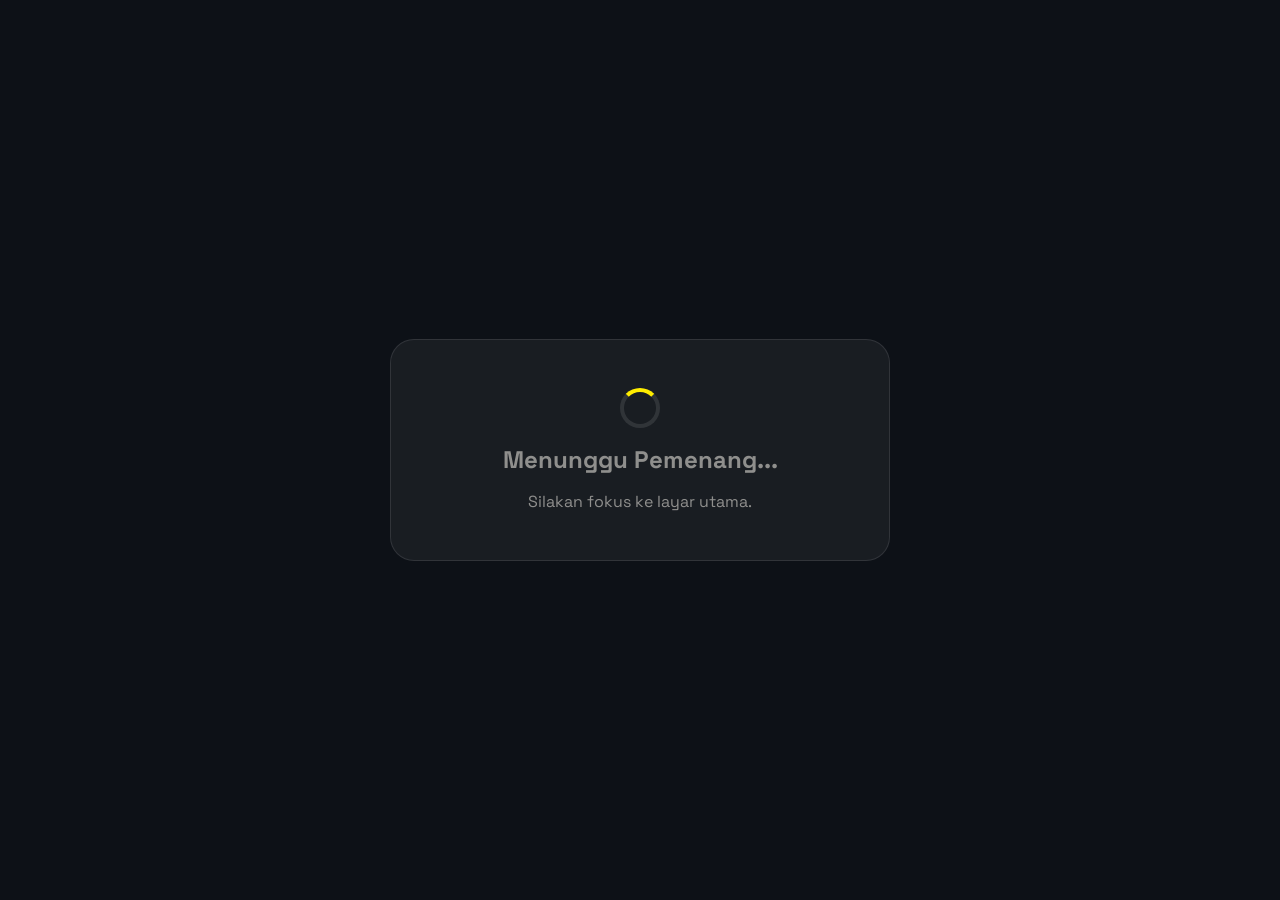
==== operator.html @ edb56e2e "sistem gugur & sfx" ====
<!DOCTYPE html>
<html lang="id">
<head>
  <meta charset="UTF-8">
  <meta name="viewport" content="width=device-width, initial-scale=1.0">
  <title>Operator Panel - Door Prize</title>
  <link rel="stylesheet" href="css/style.css">
  <style>
    body {
      background: #0d1117;
      display: flex;
      flex-direction: column;
      align-items: center;
      justify-content: center;
      height: 100vh;
      color: #fff;
      font-family: var(--font-body);
      overflow: hidden;
    }
    .panel {
      background: rgba(255, 255, 255, 0.05);
      border: 1px solid rgba(255, 255, 255, 0.1);
      border-radius: 24px;
      padding: 3rem;
      text-align: center;
      max-width: 500px;
      width: 90%;
      display: none;
      flex-direction: column;
      gap: 1.5rem;
    }
    .panel.visible {
      display: flex;
      animation: popIn 0.3s ease-out;
    }
    @keyframes popIn {
      from { transform: scale(0.9); opacity: 0; }
      to { transform: scale(1); opacity: 1; }
    }
    .status {
      font-size: 1.2rem;
      color: var(--text-2);
      margin-bottom: 1rem;
    }
    input {
      background: rgba(0,0,0,0.5);
      border: 2px solid rgba(255,255,255,0.2);
      color: #fff;
      font-size: 2rem;
      text-align: center;
      padding: 1rem;
      border-radius: 12px;
      width: 100%;
      letter-spacing: 0.2em;
    }
    .btn-connect {
      background: var(--accent);
      color: #000;
      border: none;
      padding: 1rem;
      font-size: 1.2rem;
      font-weight: 800;
      border-radius: 12px;
      cursor: pointer;
      width: 100%;
    }
    .winner-info {
      font-size: 1.5rem;
      font-weight: 700;
    }
    .winner-id {
      font-family: var(--font-mono);
      color: var(--accent);
      font-size: 2.5rem;
      margin: 1rem 0;
    }
    .action-row {
      display: flex;
      gap: 1rem;
      margin-top: 1rem;
    }
    .btn-action {
      flex: 1;
      padding: 1.5rem 1rem;
      font-size: 1.1rem;
      font-weight: 800;
      border-radius: 16px;
      border: none;
      cursor: pointer;
      transition: all 0.2s;
    }
    .btn-hadir {
      background: #4CAF50;
      color: white;
    }
    .btn-hadir:active { background: #388E3C; transform: scale(0.95); }
    
    .btn-gugur {
      background: #F44336;
      color: white;
    }
    .btn-gugur:active { background: #D32F2F; transform: scale(0.95); }

    .waiting {
      display: flex;
      flex-direction: column;
      align-items: center;
      gap: 1rem;
      color: var(--text-2);
    }
    .spinner {
      width: 40px; height: 40px;
      border: 4px solid rgba(255,255,255,0.1);
      border-top-color: var(--accent);
      border-radius: 50%;
      animation: spin 1s linear infinite;
    }
    @keyframes spin { to { transform: rotate(360deg); } }
  </style>
</head>
<body>

  <!-- WAITING PANEL -->
  <div class="panel" id="waiting-panel">
    <div class="waiting">
      <div class="spinner"></div>
      <h2>Menunggu Pemenang...</h2>
      <p>Silakan fokus ke layar utama.</p>
    </div>
  </div>

  <!-- DECISION PANEL -->
  <div class="panel" id="decision-panel">
    <h2 style="color: var(--accent)">PEMENANG DITEMUKAN!</h2>
    <div class="winner-id" id="w-id">------</div>
    <div class="winner-info" id="w-name">Nama</div>
    <div style="color: var(--text-2); font-size: 1rem;" id="w-dept">Departemen</div>
    
    <div class="action-row">
      <button class="btn-action btn-gugur" id="btn-reject">TIDAK HADIR<br>(GUGUR)</button>
      <button class="btn-action btn-hadir" id="btn-continue">HADIR<br>(LANJUT)</button>
    </div>
  </div>

  <script src="js/sync.js"></script>
  <script>
    const panels = {
      waiting: document.getElementById('waiting-panel'),
      decision: document.getElementById('decision-panel')
    };

    function showPanel(name) {
      Object.values(panels).forEach(p => p.classList.remove('visible'));
      panels[name].classList.add('visible');
    }

    // Auto connect on load
    window.addEventListener('DOMContentLoaded', () => {
      showPanel('waiting');
      SyncEngine.connectRemote();
    });

    window.addEventListener('doorprize:connected', () => {
      showPanel('waiting');
    });

    window.addEventListener('doorprize:error', () => {
      alert('Koneksi terputus ke Host. Memuat ulang...');
      setTimeout(() => location.reload(), 2000);
    });

    // When a winner is revealed on the host
    window.addEventListener('doorprize:winner_revealed', (e) => {
      const winner = e.detail.winner;
      document.getElementById('w-id').textContent = winner.id;
      document.getElementById('w-name').textContent = winner.name;
      document.getElementById('w-dept').textContent = winner.department;
      showPanel('decision');
    });

    // When host dismisses normally (e.g. via keyboard/BOD remote), hide decision
    window.addEventListener('doorprize:phase_change', (e) => {
      if (e.detail.phase === 'idle' || e.detail.phase === 'spinning') {
        showPanel('waiting');
      }
    });

    // Actions
    document.getElementById('btn-continue').addEventListener('click', () => {
      SyncEngine.emit('action'); // Same as clicking continue
      showPanel('waiting');
    });

    document.getElementById('btn-reject').addEventListener('click', () => {
      if (confirm('Yakin ingin menggugurkan pemenang ini?')) {
        SyncEngine.emit('reject'); // New custom event for host
        showPanel('waiting');
      }
    });
  </script>
</body>
</html>
---- css/style.css ----
@import url('https://fonts.googleapis.com/css2?family=Outfit:wght@300;400;500;600;700;800;900&family=Space+Grotesk:wght@400;500;600;700&family=JetBrains+Mono:wght@400;600;700;800&display=swap');

/* ═══════════════════════════════════════════
   DESIGN SYSTEM
═══════════════════════════════════════════ */
:root {
  /* Dunlop branded — dark asphalt background */
  --bg: #1e1e24;
  --bg-mid: #2a2a32;
  --surface: rgba(255, 255, 255, 0.04);
  --surface-2: rgba(255, 255, 255, 0.07);
  --border: rgba(255, 255, 255, 0.08);
  --accent: #FFED00;
  /* Dunlop Yellow as DEFAULT */
  --accent-hot: #FFF44F;
  --accent-dim: rgba(255, 237, 0, 0.15);
  --accent-glow: rgba(255, 237, 0, 0.4);
  --green: #FFED00;
  /* Dunlop Yellow */
  --green-dim: rgba(255, 237, 0, 0.15);
  --green-glow: rgba(255, 237, 0, 0.4);

  --red: #F04444;

  --text: #F0EDE6;
  --text-2: rgba(240, 237, 230, 0.55);
  --text-3: rgba(240, 237, 230, 0.22);

  --font-display: 'Outfit', sans-serif;
  --font-mono: 'JetBrains Mono', monospace;
  --font-body: 'Space Grotesk', sans-serif;
}

/* ═══════════════════════════════════════════
   RESET
═══════════════════════════════════════════ */
*,
*::before,
*::after {
  box-sizing: border-box;
  margin: 0;
  padding: 0;
}

html {
  height: 100%;
  -webkit-font-smoothing: antialiased;
}

body {
  min-height: 100vh;
  background: var(--bg);
  color: var(--text);
  font-family: var(--font-body);
  overflow-x: hidden;
  position: relative;
}

/* ═══════════════════════════════════════════
   ANIMATED STAGE BACKGROUND
   Sweeping light beams + ambient glow
═══════════════════════════════════════════ */
.stage-bg {
  position: fixed;
  inset: 0;
  z-index: 0;
  overflow: hidden;
  pointer-events: none;
}

/* Main ambient glow + Dunlop Tire Track Pattern */
.stage-bg::before {
  content: '';
  position: absolute;
  inset: -50%;
  background:
    /* Dunlop Ambient Glow */
    radial-gradient(ellipse 35% 25% at 50% 10%, rgba(255, 237, 0, 0.08) 0%, transparent 70%),
    radial-gradient(ellipse 25% 20% at 20% 85%, rgba(227, 0, 15, 0.04) 0%, transparent 60%),
    /* Tire Track Pattern */
    repeating-linear-gradient(-45deg,
      transparent,
      transparent 40px,
      rgba(255, 255, 255, 0.015) 40px,
      rgba(255, 255, 255, 0.015) 50px,
      transparent 50px,
      transparent 60px,
      rgba(255, 255, 255, 0.01) 60px,
      rgba(255, 255, 255, 0.01) 70px),
    repeating-linear-gradient(45deg,
      transparent,
      transparent 40px,
      rgba(255, 255, 255, 0.015) 40px,
      rgba(255, 255, 255, 0.015) 50px,
      transparent 50px,
      transparent 60px,
      rgba(255, 255, 255, 0.01) 60px,
      rgba(255, 255, 255, 0.01) 70px);
  background-blend-mode: screen;
  animation: ambientShift 15s ease-in-out infinite alternate;
}

@keyframes ambientShift {
  0% {
    transform: translate(0, 0) scale(1) rotate(0deg);
  }

  100% {
    transform: translate(-2%, 2%) scale(1.05) rotate(1deg);
  }
}

/* Sweeping light beam */
.light-beam {
  position: absolute;
  width: 2px;
  height: 120%;
  top: -10%;
  background: linear-gradient(180deg,
      transparent 0%,
      rgba(212, 168, 67, 0.08) 30%,
      rgba(212, 168, 67, 0.15) 50%,
      rgba(212, 168, 67, 0.08) 70%,
      transparent 100%);
  filter: blur(25px);
  animation: beamSweep 8s ease-in-out infinite;
  opacity: 0.6;
}

.light-beam:nth-child(2) {
  animation-delay: -3s;
  animation-duration: 11s;
  filter: blur(40px);
  width: 3px;
  opacity: 0.3;
}

.light-beam:nth-child(3) {
  animation-delay: -6s;
  animation-duration: 14s;
  filter: blur(20px);
  opacity: 0.4;
  background: linear-gradient(180deg,
      transparent 0%,
      rgba(59, 232, 160, 0.06) 40%,
      rgba(59, 232, 160, 0.12) 50%,
      rgba(59, 232, 160, 0.06) 60%,
      transparent 100%);
}

@keyframes beamSweep {
  0% {
    left: -10%;
    transform: rotate(-2deg);
  }

  50% {
    left: 100%;
    transform: rotate(2deg);
  }

  100% {
    left: -10%;
    transform: rotate(-2deg);
  }
}

/* Floating particles */
#particles {
  position: fixed;
  inset: 0;
  pointer-events: none;
  z-index: 1;
  overflow: hidden;
}

.particle {
  position: absolute;
  border-radius: 50%;
  background: var(--accent);
  animation: particleDrift linear infinite;
}

@keyframes particleDrift {
  0% {
    transform: translateY(20px) scale(0);
    opacity: 0;
  }

  10% {
    opacity: 0.8;
  }

  90% {
    opacity: 0.8;
  }

  100% {
    transform: translateY(-120px) scale(1);
    opacity: 0;
  }
}

/* ═══════════════════════════════════════════
   CONFETTI
═══════════════════════════════════════════ */
#confetti-container {
  position: fixed;
  inset: 0;
  pointer-events: none;
  z-index: 999;
  overflow: hidden;
}

.confetti-piece {
  position: absolute;
  top: -20px;
  animation: confettiFall ease-in-out forwards;
}

@keyframes confettiFall {
  0% {
    transform: translateY(0) rotateZ(0deg) rotateX(0deg);
    opacity: 1;
  }

  100% {
    transform: translateY(105vh) rotateZ(720deg) rotateX(360deg);
    opacity: 0;
  }
}

/* ═══════════════════════════════════════════
   MAIN LAYOUT — Vertical stage
═══════════════════════════════════════════ */
.main-wrapper {
  position: relative;
  z-index: 2;
  min-height: 100vh;
  display: flex;
  flex-direction: column;
  align-items: center;
  justify-content: center;
  padding: 1rem;
  opacity: 0;
  transition: opacity .8s ease;
}

body.loaded .main-wrapper {
  opacity: 1;
}

body.flash {
  animation: stageFlash 0.5s ease;
}

@keyframes stageFlash {

  0%,
  100% {}

  40% {
    background-color: rgba(212, 168, 67, 0.04);
  }
}

/* ═══════════════════════════════════════════
   TOP BAR — Minimal stats + theme
═══════════════════════════════════════════ */
.top-bar {
  position: fixed;
  top: 0;
  left: 0;
  right: 0;
  z-index: 100;
  display: flex;
  align-items: center;
  justify-content: space-between;
  padding: 0.75rem 1.5rem;
  background: rgba(4, 4, 10, 0.7);
  backdrop-filter: blur(20px);
  -webkit-backdrop-filter: blur(20px);
  border-bottom: 1px solid var(--border);
}

.top-left {
  display: flex;
  align-items: center;
  gap: 1.5rem;
}

.stat-pill {
  display: flex;
  align-items: center;
  gap: 0.4rem;
  font-size: 0.72rem;
  font-weight: 500;
  color: var(--text-2);
  letter-spacing: 0.03em;
}

.stat-pill .num {
  font-family: var(--font-mono);
  font-weight: 700;
  color: var(--text);
  font-size: 0.78rem;
}

.stat-pill .num.gold {
  color: var(--accent);
}

.top-right {
  display: flex;
  align-items: center;
  gap: 0.5rem;
}

.top-btn {
  background: transparent;
  border: 1px solid var(--border);
  color: var(--text-2);
  border-radius: 8px;
  padding: 0.35rem 0.7rem;
  font-size: 0.7rem;
  font-weight: 500;
  font-family: var(--font-body);
  cursor: pointer;
  transition: all 0.2s;
}

.top-btn:hover {
  border-color: var(--accent-dim);
  color: var(--accent);
}

/* Theme pills in top-right */
#theme-switcher {
  display: flex;
  gap: 0.3rem;
}

.theme-btn {
  width: 22px;
  height: 22px;
  border-radius: 50%;
  border: 2px solid transparent;
  cursor: pointer;
  transition: all 0.2s;
  padding: 0;
  position: relative;
  overflow: hidden;
}

.theme-btn:hover {
  transform: scale(1.15);
}

.theme-btn.active {
  border-color: var(--text);
}

.theme-swatch {
  display: block;
  width: 100%;
  height: 100%;
  border-radius: 50%;
}

.theme-label {
  display: none;
}

/* ═══════════════════════════════════════════
   CENTER STAGE — The Show
═══════════════════════════════════════════ */
.stage-center {
  display: flex;
  flex-direction: column;
  align-items: center;
  gap: 0;
  width: 100%;
  max-width: 1000px;
}

/* ── Sponsor Logo (No background) ── */
.sponsor-logo {
  height: 40px;
  width: auto;
  margin-bottom: 0.5rem;
  background: none;
  padding: 0;
  border-radius: 0;
  box-shadow: none;
  transition: all 0.3s ease;
  /* filter: drop-shadow(0 2px 8px rgba(255, 237, 0, 0.3)); */
}

/* ── Event badge ── */
.event-badge {
  font-family: var(--font-body);
  font-size: 0.68rem;
  font-weight: 600;
  letter-spacing: 0.28em;
  text-transform: uppercase;
  color: var(--text-3);
  margin-bottom: 0.8rem;
}

/* ── Main Title ── */
.hero-title {
  font-family: var(--font-display);
  font-size: clamp(2.8rem, 7vw, 6rem);
  font-weight: 900;
  line-height: 0.92;
  letter-spacing: -0.03em;
  color: var(--text);
  text-align: center;
  margin-bottom: 0.3rem;
}

.hero-sub {
  font-family: var(--font-mono);
  font-size: clamp(0.65rem, 1.2vw, 0.85rem);
  font-weight: 600;
  letter-spacing: 0.4em;
  text-transform: uppercase;
  color: var(--accent);
  margin-bottom: 3rem;
  opacity: 0.8;
}

/* ── Round indicator ── */
.round-indicator {
  font-family: var(--font-mono);
  font-size: 0.6rem;
  font-weight: 600;
  letter-spacing: 0.25em;
  text-transform: uppercase;
  color: var(--text-3);
  margin-bottom: 1rem;
}

/* ── Status text ── */
.status-line {
  font-size: 0.82rem;
  font-weight: 500;
  color: var(--text-2);
  margin-bottom: 2rem;
  min-height: 1.4em;
  text-align: center;
  transition: color 0.3s;
  letter-spacing: 0.02em;
}

.status-spinning {
  color: var(--accent);
  animation: statusPulse 1.5s infinite;
}

.status-winner {
  color: var(--green);
  font-weight: 600;
}

.status-warning {
  color: var(--red);
}

@keyframes statusPulse {

  0%,
  100% {
    opacity: 1
  }

  50% {
    opacity: 0.4
  }
}

/* ═══════════════════════════════════════════
   THE DIGIT DISPLAY — Center of Everything
═══════════════════════════════════════════ */
.digits-stage {
  display: flex;
  align-items: center;
  justify-content: center;
  gap: clamp(8px, 1.5vw, 18px);
  margin-bottom: 2.5rem;
  position: relative;
}

/* Glow behind digits when active */
.digits-stage::before {
  content: '';
  position: absolute;
  width: 110%;
  height: 200%;
  border-radius: 50%;
  background: radial-gradient(ellipse, var(--accent-dim) 0%, transparent 70%);
  opacity: 0;
  transition: opacity 0.5s;
  pointer-events: none;
  z-index: -1;
}

.digits-stage.active::before {
  opacity: 1;
}

.digit-slot {
  width: clamp(72px, 10vw, 115px);
  height: clamp(120px, 17vw, 180px);
  background-color: #222;
  border: none;
  border-radius: 40% / 8%;
  display: flex;
  align-items: center;
  justify-content: center;
  position: relative;
  overflow: visible;
  transition: all 0.3s cubic-bezier(0.16, 1, 0.3, 1);
  flex-shrink: 0;
  z-index: 2;
  /* Above smoke/debris siblings */
  box-shadow:
    0 8px 25px rgba(0, 0, 0, 0.9),
    inset 0 0 15px rgba(0, 0, 0, 0.6);
}

/* ── Refined Tire Sidewall Texture ── */
.digit-slot .tire-edge-left,
.digit-slot .tire-edge-right {
  position: absolute;
  top: 15%;
  bottom: 15%;
  width: 5px;
  z-index: 4;
  pointer-events: none;
  background: repeating-linear-gradient(180deg,
      rgba(255, 255, 255, 0.06) 0px,
      rgba(255, 255, 255, 0.12) 2px,
      rgba(80, 80, 80, 0.4) 2px,
      rgba(80, 80, 80, 0.4) 4px,
      rgba(255, 255, 255, 0.08) 4px,
      rgba(255, 255, 255, 0.08) 5px,
      transparent 5px,
      transparent 8px);
  /* Fade top/bottom for smooth blend */
  mask-image: linear-gradient(to bottom, transparent 0%, black 20%, black 80%, transparent 100%);
  -webkit-mask-image: linear-gradient(to bottom, transparent 0%, black 20%, black 80%, transparent 100%);
}

.digit-slot .tire-edge-left {
  left: -3px;
  border-radius: 2px 0 0 2px;
}

.digit-slot .tire-edge-right {
  right: -3px;
  border-radius: 0 2px 2px 0;
}

/* Rolling: teeth scroll smoothly */
.digit-slot.rolling .tire-edge-left,
.digit-slot.rolling .tire-edge-right {
  animation: edgeScroll 0.06s linear infinite;
}

@keyframes edgeScroll {
  0% {
    background-position: 0 0;
  }

  100% {
    background-position: 0 8px;
  }
}

/* HD Tire Tread — Bold White Accent Lines */
.digit-slot::before {
  content: '';
  position: absolute;
  inset: 0;
  border-radius: 40% / 8%;
  background-image:
    /* Left V-groove — bright white edge */
    linear-gradient(150deg,
      transparent 34%,
      rgba(255, 255, 255, 0.4) 34%, rgba(255, 255, 255, 0.4) 37%,
      #2a2a2a 37%, #2a2a2a 42%,
      rgba(255, 255, 255, 0.2) 42%, rgba(255, 255, 255, 0.2) 44%,
      transparent 44%),
    /* Right V-groove — bright white edge */
    linear-gradient(210deg,
      transparent 34%,
      rgba(255, 255, 255, 0.4) 34%, rgba(255, 255, 255, 0.4) 37%,
      #2a2a2a 37%, #2a2a2a 42%,
      rgba(255, 255, 255, 0.2) 42%, rgba(255, 255, 255, 0.2) 44%,
      transparent 44%),
    /* Center channel with white rim */
    linear-gradient(90deg,
      transparent 44%,
      rgba(255, 255, 255, 0.25) 44%, rgba(255, 255, 255, 0.25) 46%,
      #111 46%, #111 54%,
      rgba(255, 255, 255, 0.25) 54%, rgba(255, 255, 255, 0.25) 56%,
      transparent 56%),
    /* Shoulder white lines — left */
    linear-gradient(90deg,
      transparent 2%, rgba(255, 255, 255, 0.15) 2%, rgba(255, 255, 255, 0.15) 5%,
      #1a1a1a 5%, #1a1a1a 9%, rgba(255, 255, 255, 0.1) 9%, rgba(255, 255, 255, 0.1) 11%,
      transparent 11%),
    /* Shoulder white lines — right */
    linear-gradient(90deg,
      transparent 89%, rgba(255, 255, 255, 0.1) 89%, rgba(255, 255, 255, 0.1) 91%,
      #1a1a1a 91%, #1a1a1a 95%, rgba(255, 255, 255, 0.15) 95%, rgba(255, 255, 255, 0.15) 98%,
      transparent 98%);
  background-size: 50% 32px, 50% 32px, 100% 100%, 100% 100%, 100% 100%;
  background-position: 0 0, 100% 0, 0 0, 0 0, 0 0;
  background-repeat: repeat-y, repeat-y, no-repeat, no-repeat, no-repeat;
  opacity: 1;
  z-index: 0;
}

/* Deep Concave 3D Cylinder — Extreme Curvature */
.digit-slot::after {
  content: '';
  position: absolute;
  inset: 0;
  border-radius: 40% / 8%;
  background:
    /* Heavy top/bottom shadow for concave illusion */
    linear-gradient(to bottom,
      #000 0%,
      rgba(0, 0, 0, 0.98) 4%,
      rgba(0, 0, 0, 0.85) 10%,
      rgba(0, 0, 0, 0.4) 25%,
      rgba(0, 0, 0, 0.05) 42%,
      rgba(0, 0, 0, 0) 48%,
      rgba(0, 0, 0, 0) 52%,
      rgba(0, 0, 0, 0.05) 58%,
      rgba(0, 0, 0, 0.4) 75%,
      rgba(0, 0, 0, 0.85) 90%,
      rgba(0, 0, 0, 0.98) 96%,
      #000 100%),
    /* Side-to-side curvature (barrel effect) */
    linear-gradient(to right,
      rgba(0, 0, 0, 0.5) 0%,
      rgba(0, 0, 0, 0.15) 15%,
      rgba(0, 0, 0, 0) 30%,
      rgba(0, 0, 0, 0) 70%,
      rgba(0, 0, 0, 0.15) 85%,
      rgba(0, 0, 0, 0.5) 100%);
  background-blend-mode: multiply;
  pointer-events: none;
  z-index: 2;
  box-shadow:
    inset 8px 0 15px rgba(255, 255, 255, 0.05),
    inset -8px 0 15px rgba(255, 255, 255, 0.05);
}

.digit-display {
  font-family: var(--font-mono);
  font-size: clamp(2.8rem, 6vw, 4.8rem);
  font-weight: 800;
  color: rgba(209, 209, 209, 0.892);
  user-select: none;
  position: relative;
  z-index: 3;
  transition: color 0.12s, text-shadow 0.12s, transform 0.15s;
}

/* Separator */
.digit-sep {
  font-size: clamp(0.8rem, 1.5vw, 1.2rem);
  color: rgba(255, 255, 255, 0.05);
  user-select: none;
  flex-shrink: 0;
}

/* ── ROLLING ── */
.digit-slot.rolling {}

.digit-slot.rolling::before {
  animation: tireScroll 0.08s linear infinite;
  opacity: 0.5;
}

@keyframes tireScroll {
  0% {
    background-position: 0 0px, 100% 0px, 0 0, 0 0, 0 0;
  }

  100% {
    background-position: 0 32px, 100% 32px, 0 0, 0 0, 0 0;
  }
}

.digit-slot.rolling .digit-display {
  color: #fff;
  text-shadow: 0 0 20px rgba(255, 255, 255, 0.8);
  filter: blur(1px);
  transform: scaleY(1.6);
}

/* ── SLOWING (Braking before stop) ── */
.digit-slot.slowing::before {
  animation: tireScroll 0.45s linear infinite;
  opacity: 0.8;
}

.digit-slot.slowing .tire-edge-left,
.digit-slot.slowing .tire-edge-right {
  animation: edgeScroll 0.45s linear infinite;
}

.digit-slot.slowing .digit-display {
  color: #fff;
  text-shadow: 0 0 10px rgba(255, 255, 255, 0.6);
  filter: blur(0px);
  transform: scaleY(1.1);
  transition: all 0.8s cubic-bezier(0.25, 1, 0.5, 1);
}

/* ── LOCKED (White Tread & Clean Shadows) ── */
.digit-slot.locked {
  background: linear-gradient(180deg, #1f1f1f 0%, #151515 30%, #1a1a1a 100%);
  box-shadow:
    0 0 25px rgba(255, 255, 255, 0.15),
    0 0 50px rgba(255, 255, 255, 0.05),
    inset 0 0 25px rgba(255, 255, 255, 0.05);
  animation: lockBounce 0.4s cubic-bezier(0.175, 0.885, 0.32, 1.275);
}

/* Keep tread texture visible when locked! */
.digit-slot.locked::before {
  opacity: 0.45;
  /* Keep the animation but pause it exactly where it was */
  animation: tireScroll 0.45s linear infinite;
  animation-play-state: paused !important;
}

.digit-slot.locked .tire-edge-left,
.digit-slot.locked .tire-edge-right {
  animation: edgeScroll 0.45s linear infinite;
  animation-play-state: paused !important;
}

.digit-slot.locked::after {
  background:
    linear-gradient(to bottom,
      rgba(0, 0, 0, 0.9) 0%,
      rgba(0, 0, 0, 0.3) 20%,
      rgba(0, 0, 0, 0) 40%,
      rgba(0, 0, 0, 0) 60%,
      rgba(0, 0, 0, 0.3) 80%,
      rgba(0, 0, 0, 0.9) 100%),
    linear-gradient(to right,
      rgba(0, 0, 0, 0.4) 0%,
      rgba(0, 0, 0, 0) 25%,
      rgba(0, 0, 0, 0) 75%,
      rgba(0, 0, 0, 0.4) 100%);
  box-shadow:
    inset 6px 0 15px rgba(255, 255, 255, 0.05),
    inset -6px 0 15px rgba(255, 255, 255, 0.05);
}

.digit-slot.locked .digit-display {
  color: #FFFFFF;
  /* text-shadow:
    0 0 15px rgba(255, 255, 255, 0.9),
    0 0 40px rgba(255, 255, 255, 0.5),
    0 0 80px rgba(255, 255, 255, 0.2); */
  transform: scale(1.1);
}

@keyframes lockBounce {
  0% {
    transform: scale(1);
  }

  40% {
    transform: scale(1.08);
  }

  100% {
    transform: scale(1);
  }
}

/* ═══════════════════════════════════════════
   BRAKE SMOKE — Ground-level tire lock-up
   Pixel Art Style based on reference image
═══════════════════════════════════════════ */
.smoke-particle {
  position: absolute;
  width: var(--size, 25px);
  height: var(--size, 25px);
  margin-left: calc(var(--size, 25px) / -2);
  pointer-events: none;
  z-index: 1;
  opacity: 0;
  border-radius: 50%; /* Round puffs like real smoke */
  
  /* Core pixel color (Light Grey) */
  background-color: #b0b4b8;
  
  /* Hard pixelated outline / volume shadow (Dark Blue/Grey) */
  box-shadow: 
    4px 4px 0 #1b262c,
    -3px 3px 0 #1b262c,
    3px -3px 0 #1b262c,
    -4px -2px 0 #222d34;

  image-rendering: pixelated;
  /* Blocky framerate movement for retro feel */
  animation: brakeSmoke 1.5s steps(12, end) forwards;
}

/* Alternate particles — darker or lighter for texture */
.smoke-particle:nth-child(2n) {
  background-color: #a0a6aa;
  box-shadow: 
    5px 5px 0 #151e24,
    -3px 3px 0 #151e24,
    3px -2px 0 #151e24;
}

.smoke-particle:nth-child(3n) {
  background-color: #c5c8ca;
  box-shadow: 
    3px 3px 0 #1b262c,
    -3px 2px 0 #1b262c,
    2px -3px 0 #1b262c;
}

.smoke-particle:nth-child(5n) {
  background-color: #8a9098;
  box-shadow: 
    4px 4px 0 #0e171d,
    -3px 3px 0 #0e171d;
}

@keyframes brakeSmoke {
  0% {
    transform: translate(0, 0);
    opacity: 0;
  }

  6% {
    opacity: 1;
  }

  20% {
    /* Translate outward, no scaling to keep pixels perfectly square */
    transform: translate(calc(var(--smoke-x) * 0.3), -10px);
    opacity: 1;
  }

  50% {
    opacity: 1;
  }

  100% {
    transform: translate(var(--smoke-x), var(--smoke-y));
    opacity: 0;
  }
}

/* ═══════════════════════════════════════════
   PIXEL DEBRIS — Chunky Brake Dust
═══════════════════════════════════════════ */
.spark-pixel {
  position: absolute;
  width: 5px;
  height: 5px;
  pointer-events: none;
  z-index: 1;
  /* Below digit-slot (z-index: 2) */
  opacity: 0;
  animation: pixelDebris 1.2s ease-out forwards;
  image-rendering: pixelated;
}

.spark-pixel:nth-child(3n) {
  background: rgba(255, 255, 255, 0.95);
  box-shadow: 0 0 3px rgba(255, 255, 255, 0.5);
}

.spark-pixel:nth-child(3n+1) {
  background: rgba(200, 200, 200, 0.85);
}

.spark-pixel:nth-child(3n+2) {
  background: rgba(255, 237, 0, 0.75);
  box-shadow: 0 0 3px rgba(255, 237, 0, 0.3);
}

@keyframes pixelDebris {
  0% {
    transform: translate(0, 0) scale(1);
    opacity: 1;
  }

  30% {
    opacity: 0.9;
  }

  100% {
    transform: translate(var(--spark-x), var(--spark-y)) scale(0.2);
    opacity: 0;
  }
}

/* ═══════════════════════════════════════════
   SMOKE MICRO-DOTS — Tiny pixel texture in smoke
═══════════════════════════════════════════ */
.smoke-dot {
  position: absolute;
  pointer-events: none;
  z-index: 1;
  opacity: 0;
  image-rendering: pixelated;
  animation: smokeDotFloat 1.5s ease-out forwards;
}

/* Color variations for realistic smoke grain */
.smoke-dot:nth-child(4n) {
  background: rgba(255, 255, 255, 0.9);
}

.smoke-dot:nth-child(4n+1) {
  background: rgba(220, 220, 220, 0.8);
}

.smoke-dot:nth-child(4n+2) {
  background: rgba(180, 180, 180, 0.7);
}

.smoke-dot:nth-child(4n+3) {
  background: rgba(255, 237, 0, 0.5);
}

/* Hint of Dunlop yellow */

@keyframes smokeDotFloat {
  0% {
    transform: translate(0, 0);
    opacity: 0;
  }

  10% {
    opacity: 1;
  }

  50% {
    opacity: 0.7;
  }

  100% {
    transform: translate(var(--dot-x), var(--dot-y));
    opacity: 0;
  }
}

/* ═══════════════════════════════════════════
   ACTION BUTTON
═══════════════════════════════════════════ */
.action-btn {
  border: none;
  border-radius: 14px;
  padding: 1rem 3rem;
  font-family: var(--font-body);
  font-size: 0.92rem;
  font-weight: 700;
  letter-spacing: 0.08em;
  text-transform: uppercase;
  cursor: pointer;
  transition: all 0.15s ease;
  display: flex;
  flex-direction: column;
  align-items: center;
  gap: 0.15rem;
  min-width: 240px;
  position: relative;
  overflow: hidden;
  margin-bottom: 0.8rem;
}

.action-btn::after {
  content: '';
  position: absolute;
  top: 0;
  left: 0;
  right: 0;
  height: 50%;
  background: linear-gradient(180deg, rgba(255, 255, 255, 0.12), transparent);
  pointer-events: none;
  border-radius: 14px 14px 0 0;
}

.action-btn:hover {
  transform: translateY(-2px);
}

.action-btn:active {
  transform: translateY(0);
}

.action-btn:disabled {
  opacity: 0.3;
  cursor: not-allowed;
  transform: none;
}

.btn-start {
  background: var(--accent);
  color: var(--bg);
  box-shadow: 0 4px 24px var(--accent-glow), 0 0 0 1px rgba(255, 255, 255, 0.08) inset;
}

.btn-start:hover {
  box-shadow: 0 8px 36px var(--accent-glow);
}

.btn-stop {
  background: var(--red);
  color: #fff;
  box-shadow: 0 4px 24px rgba(240, 68, 68, 0.35);
  animation: stopPulse 1s infinite;
}

@keyframes stopPulse {

  0%,
  100% {
    box-shadow: 0 4px 24px rgba(240, 68, 68, 0.3);
  }

  50% {
    box-shadow: 0 4px 40px rgba(240, 68, 68, 0.55);
  }
}

.btn-stop:hover {
  animation: none;
  box-shadow: 0 8px 36px rgba(240, 68, 68, 0.5);
}

.btn-text {
  font-size: 0.92rem;
  font-weight: 700;
}

.btn-sub {
  font-size: 0.62rem;
  font-weight: 500;
  opacity: 0.65;
  letter-spacing: 0.04em;
  text-transform: none;
}

/* Small controls */
.secondary-controls {
  display: flex;
  align-items: center;
  gap: 0.5rem;
  margin-bottom: 0.6rem;
}

.hint-line {
  font-size: 0.65rem;
  color: var(--text-3);
  letter-spacing: 0.03em;
}

kbd {
  font-family: var(--font-mono);
  font-size: 0.62rem;
  background: var(--surface-2);
  border: 1px solid var(--border);
  border-radius: 4px;
  padding: 0.1em 0.4em;
  color: var(--text-2);
}

/* ═══════════════════════════════════════════
   WINNER PANEL — The Big Reveal
═══════════════════════════════════════════ */
.winner-panel {
  position: fixed;
  inset: 0;
  z-index: 500;
  display: flex;
  flex-direction: column;
  align-items: center;
  justify-content: center;
  background: rgba(4, 4, 10, 0.85);
  backdrop-filter: blur(30px);
  -webkit-backdrop-filter: blur(30px);
  opacity: 0;
  pointer-events: none;
  transition: opacity 0.5s ease;
}

.winner-panel.visible {
  opacity: 1;
  pointer-events: auto;
}

.winner-inner {
  text-align: center;
  transform: scale(0.9) translateY(20px);
  transition: transform 0.6s cubic-bezier(0.16, 1, 0.3, 1);
  opacity: 0;
  transition-property: transform, opacity;
}

.winner-panel.visible .winner-inner {
  transform: scale(1) translateY(0);
  opacity: 1;
}

/* --- GRAND PRIZE WINNER ANIMATIONS --- */
.winner-panel.grand-prize {
  background: radial-gradient(circle at center, rgba(255, 215, 0, 0.15) 0%, rgba(4, 4, 10, 0.95) 80%);
}

.winner-panel.grand-prize .winner-inner {
  animation: grandPrizePanelEnter 1s cubic-bezier(0.175, 0.885, 0.32, 1.275) forwards;
}

.winner-panel.grand-prize .winner-eyebrow {
  color: #FFD700;
  text-shadow: 0 0 20px rgba(255, 215, 0, 0.8);
  font-size: 0.9rem;
  letter-spacing: 0.25em;
}

.winner-panel.grand-prize .winner-eyebrow::before,
.winner-panel.grand-prize .winner-eyebrow::after {
  background: linear-gradient(90deg, transparent, rgba(255, 215, 0, 0.8));
}

.winner-panel.grand-prize .winner-id {
  color: #FFD700;
  animation: grandPrizeGlow 1.5s ease-in-out infinite alternate;
  font-size: clamp(3.5rem, 9vw, 8rem);
}

.winner-panel.grand-prize .winner-name {
  color: #FFF;
  text-shadow: 0 0 20px rgba(255, 215, 0, 0.6);
  font-size: clamp(2.2rem, 5vw, 4rem);
}

.winner-panel.grand-prize .winner-line {
  background: #FFD700;
  box-shadow: 0 0 15px #FFD700;
}

@keyframes grandPrizePanelEnter {
  0% { transform: scale(0.5) translateY(50px); opacity: 0; filter: blur(10px); }
  50% { transform: scale(1.1) translateY(-10px); opacity: 1; filter: blur(0); }
  100% { transform: scale(1) translateY(0); opacity: 1; filter: blur(0); }
}

@keyframes grandPrizeGlow {
  0% { text-shadow: 0 0 40px rgba(255, 215, 0, 0.6), 0 0 80px rgba(255, 215, 0, 0.3); transform: scale(1); }
  100% { text-shadow: 0 0 60px rgba(255, 215, 0, 1), 0 0 120px rgba(255, 215, 0, 0.6); transform: scale(1.05); }
}

.winner-eyebrow {
  font-family: var(--font-mono);
  font-size: 0.65rem;
  font-weight: 600;
  letter-spacing: 0.35em;
  text-transform: uppercase;
  color: var(--accent);
  margin-bottom: 1.5rem;
  display: flex;
  align-items: center;
  gap: 0.8rem;
  justify-content: center;
}

.winner-eyebrow::before,
.winner-eyebrow::after {
  content: '';
  width: 40px;
  height: 1px;
  background: linear-gradient(90deg, transparent, var(--accent-glow));
}

.winner-eyebrow::after {
  background: linear-gradient(90deg, var(--accent-glow), transparent);
}

.winner-id {
  font-family: var(--font-mono);
  font-size: clamp(3rem, 8vw, 7rem);
  font-weight: 800;
  letter-spacing: 0.12em;
  color: var(--accent-hot);
  line-height: 1;
  margin-bottom: 1.2rem;
  text-shadow: 0 0 60px var(--accent-glow);
  animation: winnerGlow 2s ease-in-out infinite alternate;
}

@keyframes winnerGlow {
  0% {
    text-shadow: 0 0 40px var(--accent-glow);
  }

  100% {
    text-shadow: 0 0 80px var(--accent-glow), 0 0 120px rgba(212, 168, 67, 0.15);
  }
}

.winner-line {
  width: 60px;
  height: 1px;
  background: var(--accent-dim);
  margin: 0 auto 1.2rem;
}

.winner-name {
  font-family: var(--font-display);
  font-size: clamp(1.8rem, 4vw, 3.2rem);
  font-weight: 800;
  color: var(--text);
  letter-spacing: -0.02em;
  margin-bottom: 0.4rem;
}

.winner-dept {
  font-size: 0.85rem;
  font-weight: 500;
  letter-spacing: 0.15em;
  text-transform: uppercase;
  color: var(--text-2);
}

.winner-dismiss {
  margin-top: 2.5rem;
  background: transparent;
  border: 1px solid var(--border);
  color: var(--text-2);
  border-radius: 10px;
  padding: 0.6rem 1.8rem;
  font-family: var(--font-body);
  font-size: 0.78rem;
  font-weight: 600;
  letter-spacing: 0.06em;
  cursor: pointer;
  transition: all 0.2s;
}

.winner-dismiss:hover {
  border-color: var(--accent-dim);
  color: var(--accent);
}

/* ═══════════════════════════════════════════
   BOTTOM TRAY — Winners history (minimal)
═══════════════════════════════════════════ */
.bottom-tray {
  position: fixed;
  bottom: 0;
  left: 0;
  right: 0;
  z-index: 50;
  display: flex;
  align-items: center;
  justify-content: center;
  gap: 1rem;
  padding: 0.6rem 1.5rem;
  background: rgba(4, 4, 10, 0.6);
  backdrop-filter: blur(14px);
  -webkit-backdrop-filter: blur(14px);
  border-top: 1px solid var(--border);
  overflow-x: auto;
  scrollbar-width: none;
}

.bottom-tray::-webkit-scrollbar {
  display: none;
}

.bottom-label {
  font-size: 0.6rem;
  font-weight: 600;
  letter-spacing: 0.15em;
  text-transform: uppercase;
  color: var(--text-3);
  white-space: nowrap;
  flex-shrink: 0;
}

.winners-scroll {
  display: flex;
  gap: 0.5rem;
  overflow-x: auto;
  scrollbar-width: none;
}

.winners-scroll::-webkit-scrollbar {
  display: none;
}

.wh-chip {
  display: flex;
  align-items: center;
  gap: 0.5rem;
  background: var(--surface-2);
  border: 1px solid var(--border);
  border-radius: 8px;
  padding: 0.35rem 0.7rem;
  white-space: nowrap;
  flex-shrink: 0;
  animation: chipIn 0.3s ease;
}

@keyframes chipIn {
  from {
    opacity: 0;
    transform: translateX(-8px);
  }
}

.wh-id {
  font-family: var(--font-mono);
  font-size: 0.68rem;
  font-weight: 700;
  color: var(--accent);
}

.wh-name {
  font-size: 0.68rem;
  font-weight: 500;
  color: var(--text-2);
}

.empty-tray {
  font-size: 0.65rem;
  color: var(--text-3);
}

/* ═══════════════════════════════════════════
   RESPONSIVE
═══════════════════════════════════════════ */
@media (max-width: 640px) {
  .top-bar {
    padding: 0.5rem 1rem;
  }

  .stat-pill {
    font-size: 0.65rem;
  }

  .digits-stage {
    gap: 5px;
  }

  .action-btn {
    min-width: 200px;
    padding: 0.85rem 2rem;
  }

  .bottom-tray {
    padding: 0.5rem 1rem;
  }
}

@media (min-height: 900px) {
  .hero-title {
    font-size: clamp(3.5rem, 8vw, 7rem);
  }
}

/* ═══════════════════════════════════════════
   SUMMARY PANEL
═══════════════════════════════════════════ */
.summary-panel {
  position: fixed;
  inset: 0;
  z-index: 600;
  background: rgba(4, 4, 10, 0.85);
  backdrop-filter: blur(20px);
  -webkit-backdrop-filter: blur(20px);
  display: flex;
  align-items: center;
  justify-content: center;
  opacity: 0;
  pointer-events: none;
  transition: opacity 0.4s ease;
}

.summary-panel.visible {
  opacity: 1;
  pointer-events: auto;
}

.summary-inner {
  width: 95%;
  max-width: 800px;
  max-height: 85vh;
  background: var(--bg-mid);
  border: 1px solid var(--border);
  border-radius: 20px;
  display: flex;
  flex-direction: column;
  overflow: hidden;
  transform: translateY(20px) scale(0.95);
  transition: transform 0.5s cubic-bezier(0.16, 1, 0.3, 1);
  box-shadow: 0 40px 100px rgba(0, 0, 0, 0.8), 0 0 0 1px rgba(255, 255, 255, 0.08) inset;
}

.summary-panel.visible .summary-inner {
  transform: translateY(0) scale(1);
}

.summary-header {
  padding: 2rem 2.5rem;
  border-bottom: 1px solid var(--border);
  display: flex;
  justify-content: space-between;
  align-items: center;
  background: linear-gradient(180deg, rgba(212, 168, 67, 0.08), transparent);
}

.summary-title {
  font-family: var(--font-display);
  font-size: 2rem;
  font-weight: 800;
  color: var(--text);
  letter-spacing: -0.02em;
  display: flex;
  align-items: center;
  gap: 0.8rem;
}

.summary-title::before {
  content: '✦';
  color: var(--accent);
  font-size: 1.5rem;
  text-shadow: 0 0 20px var(--accent-glow);
}

.close-btn {
  background: rgba(255, 255, 255, 0.05);
  border: 1px solid var(--border);
  border-radius: 50%;
  width: 40px;
  height: 40px;
  display: flex;
  align-items: center;
  justify-content: center;
  color: var(--text-2);
  font-size: 1.5rem;
  line-height: 1;
  cursor: pointer;
  transition: all 0.2s;
}

.close-btn:hover {
  background: rgba(240, 68, 68, 0.1);
  color: var(--red);
  border-color: rgba(240, 68, 68, 0.3);
  transform: rotate(90deg);
}

.summary-content {
  padding: 1.5rem 2.5rem;
  overflow-y: auto;
  flex: 1;
  scrollbar-width: thin;
  scrollbar-color: var(--accent-dim) transparent;
}

.summary-content::-webkit-scrollbar {
  width: 6px;
}

.summary-content::-webkit-scrollbar-thumb {
  background: var(--accent-dim);
  border-radius: 6px;
}

/* ── Summary Cards Grid ── */
.summary-list {
  display: grid;
  grid-template-columns: repeat(auto-fill, minmax(320px, 1fr));
  gap: 1rem;
}

.summary-card {
  display: flex;
  align-items: center;
  gap: 1.2rem;
  background: var(--surface);
  border: 1px solid var(--border);
  border-radius: 12px;
  padding: 1rem 1.2rem;
  transition: all 0.3s ease;
  animation: cardFadeIn 0.5s ease backwards;
}

.summary-card:hover {
  background: var(--surface-2);
  border-color: var(--accent-dim);
  transform: translateY(-2px);
  box-shadow: 0 8px 24px rgba(0, 0, 0, 0.4);
}

@keyframes cardFadeIn {
  from {
    opacity: 0;
    transform: translateY(15px);
  }

  to {
    opacity: 1;
    transform: translateY(0);
  }
}

.sc-number {
  font-family: var(--font-mono);
  font-size: 1.1rem;
  font-weight: 800;
  color: var(--accent);
  background: rgba(212, 168, 67, 0.1);
  width: 46px;
  height: 46px;
  border-radius: 50%;
  display: flex;
  align-items: center;
  justify-content: center;
  flex-shrink: 0;
  box-shadow: 0 0 15px rgba(212, 168, 67, 0.1) inset;
}

.sc-details {
  display: flex;
  flex-direction: column;
  gap: 0.2rem;
  overflow: hidden;
}

.sc-id {
  font-family: var(--font-mono);
  font-size: 1.35rem;
  font-weight: 800;
  color: var(--text);
  letter-spacing: 0.08em;
  text-shadow: 0 0 10px rgba(255, 255, 255, 0.1);
}

.sc-info {
  display: flex;
  align-items: center;
  gap: 0.5rem;
  font-size: 0.8rem;
  white-space: nowrap;
  overflow: hidden;
  text-overflow: ellipsis;
}

.sc-name {
  font-weight: 600;
  color: var(--accent-hot);
  overflow: hidden;
  text-overflow: ellipsis;
}

.sc-dot {
  color: var(--text-3);
  font-size: 0.6rem;
}

.sc-dept {
  color: var(--text-2);
  font-weight: 500;
  text-transform: uppercase;
  letter-spacing: 0.05em;
  overflow: hidden;
  text-overflow: ellipsis;
}

.summary-empty {
  text-align: center;
  padding: 4rem 1rem;
  color: var(--text-3);
  font-size: 1.1rem;
}

.summary-footer {
  padding: 1.5rem 2.5rem;
  border-top: 1px solid var(--border);
  background: rgba(4, 4, 10, 0.5);
  display: flex;
  justify-content: space-between;
  align-items: center;
}

.summary-count {
  font-size: 0.85rem;
  color: var(--text-2);
  font-weight: 500;
  letter-spacing: 0.05em;
  text-transform: uppercase;
}

.summary-count span {
  color: var(--accent);
  font-weight: 800;
  font-family: var(--font-mono);
  font-size: 1.1rem;
  margin: 0 0.3rem;
}

.btn-export {
  background: linear-gradient(135deg, var(--accent), var(--accent-hot));
  border: none;
  color: var(--bg);
  padding: 0.75rem 1.8rem;
  border-radius: 10px;
  font-family: var(--font-body);
  font-size: 0.85rem;
  font-weight: 700;
  text-transform: uppercase;
  letter-spacing: 0.08em;
  cursor: pointer;
  transition: all 0.2s;
  box-shadow: 0 4px 15px var(--accent-glow);
}

.btn-export:hover {
  transform: translateY(-2px);
  box-shadow: 0 8px 25px var(--accent-glow);
}
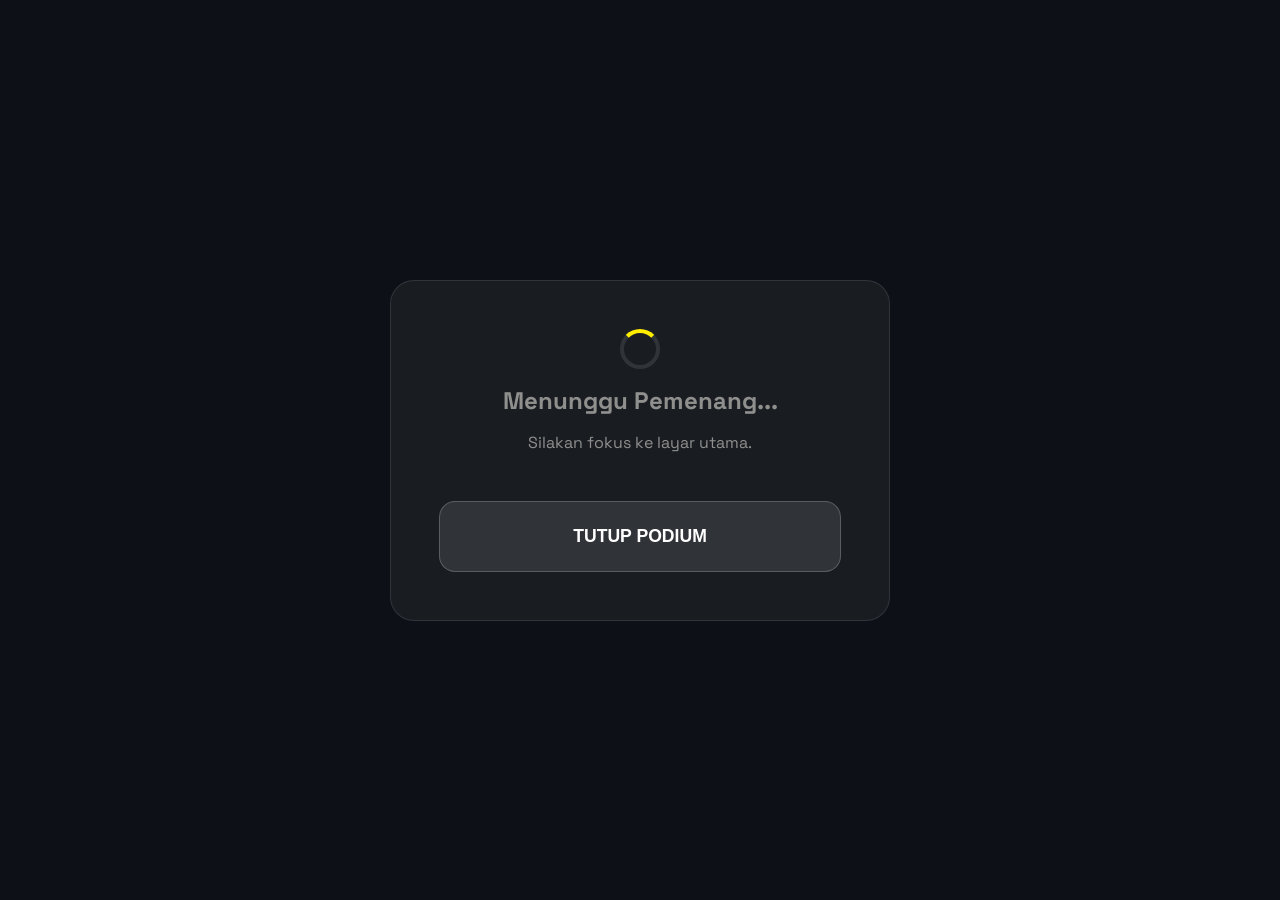
==== commit aa4d2a84: "close podium from operator" ====
--- a/operator.html
+++ b/operator.html
@@ -116,6 +116,32 @@
       animation: spin 1s linear infinite;
     }
     @keyframes spin { to { transform: rotate(360deg); } }
+    
+    .modal-overlay {
+      position: fixed; top: 0; left: 0; right: 0; bottom: 0;
+      background: rgba(0,0,0,0.8);
+      display: none;
+      align-items: center; justify-content: center;
+      z-index: 100;
+      backdrop-filter: blur(4px);
+    }
+    .modal-overlay.visible {
+      display: flex;
+      animation: fadeIn 0.2s;
+    }
+    .modal {
+      background: #161b22;
+      border: 1px solid rgba(255,255,255,0.1);
+      border-radius: 20px;
+      padding: 2rem;
+      max-width: 400px;
+      width: 90%;
+      text-align: center;
+      box-shadow: 0 20px 40px rgba(0,0,0,0.5);
+    }
+    .modal h3 { margin: 0 0 1rem 0; color: #F44336; }
+    .modal p { color: var(--text-2); margin: 0; }
+    @keyframes fadeIn { from { opacity: 0; } to { opacity: 1; } }
   </style>
 </head>
 <body>
@@ -126,6 +152,9 @@
       <div class="spinner"></div>
       <h2>Menunggu Pemenang...</h2>
       <p>Silakan fokus ke layar utama.</p>
+    </div>
+    <div style="margin-top: 1.5rem;">
+      <button class="btn-action" style="background: rgba(255,255,255,0.1); color: #fff; width: 100%; border: 1px solid rgba(255,255,255,0.2);" id="btn-close-podium">TUTUP PODIUM</button>
     </div>
   </div>
 
@@ -142,7 +171,19 @@
     </div>
   </div>
 
-  <script src="js/sync.js"></script>
+  <!-- CONFIRM MODAL -->
+  <div class="modal-overlay" id="confirm-modal">
+    <div class="modal">
+      <h3>Yakin Gugurkan?</h3>
+      <p>Karyawan ini tidak akan bisa menang lagi di pengundian selanjutnya.</p>
+      <div class="action-row" style="margin-top: 1.5rem">
+        <button class="btn-action" style="background: #30363d; color: #fff" id="btn-cancel-reject">Batal</button>
+        <button class="btn-action btn-gugur" id="btn-confirm-reject">Ya, Gugurkan</button>
+      </div>
+    </div>
+  </div>
+
+  <script src="js/sync.js?v=17"></script>
   <script>
     const panels = {
       waiting: document.getElementById('waiting-panel'),
@@ -186,16 +227,29 @@
     });
 
     // Actions
+    const confirmModal = document.getElementById('confirm-modal');
+
     document.getElementById('btn-continue').addEventListener('click', () => {
       SyncEngine.emit('action'); // Same as clicking continue
       showPanel('waiting');
     });
 
     document.getElementById('btn-reject').addEventListener('click', () => {
-      if (confirm('Yakin ingin menggugurkan pemenang ini?')) {
-        SyncEngine.emit('reject'); // New custom event for host
-        showPanel('waiting');
-      }
+      confirmModal.classList.add('visible');
+    });
+
+    document.getElementById('btn-cancel-reject').addEventListener('click', () => {
+      confirmModal.classList.remove('visible');
+    });
+
+    document.getElementById('btn-confirm-reject').addEventListener('click', () => {
+      confirmModal.classList.remove('visible');
+      SyncEngine.emit('reject'); // New custom event for host
+      showPanel('waiting');
+    });
+
+    document.getElementById('btn-close-podium')?.addEventListener('click', () => {
+      SyncEngine.emit('close_podium');
     });
   </script>
 </body>
